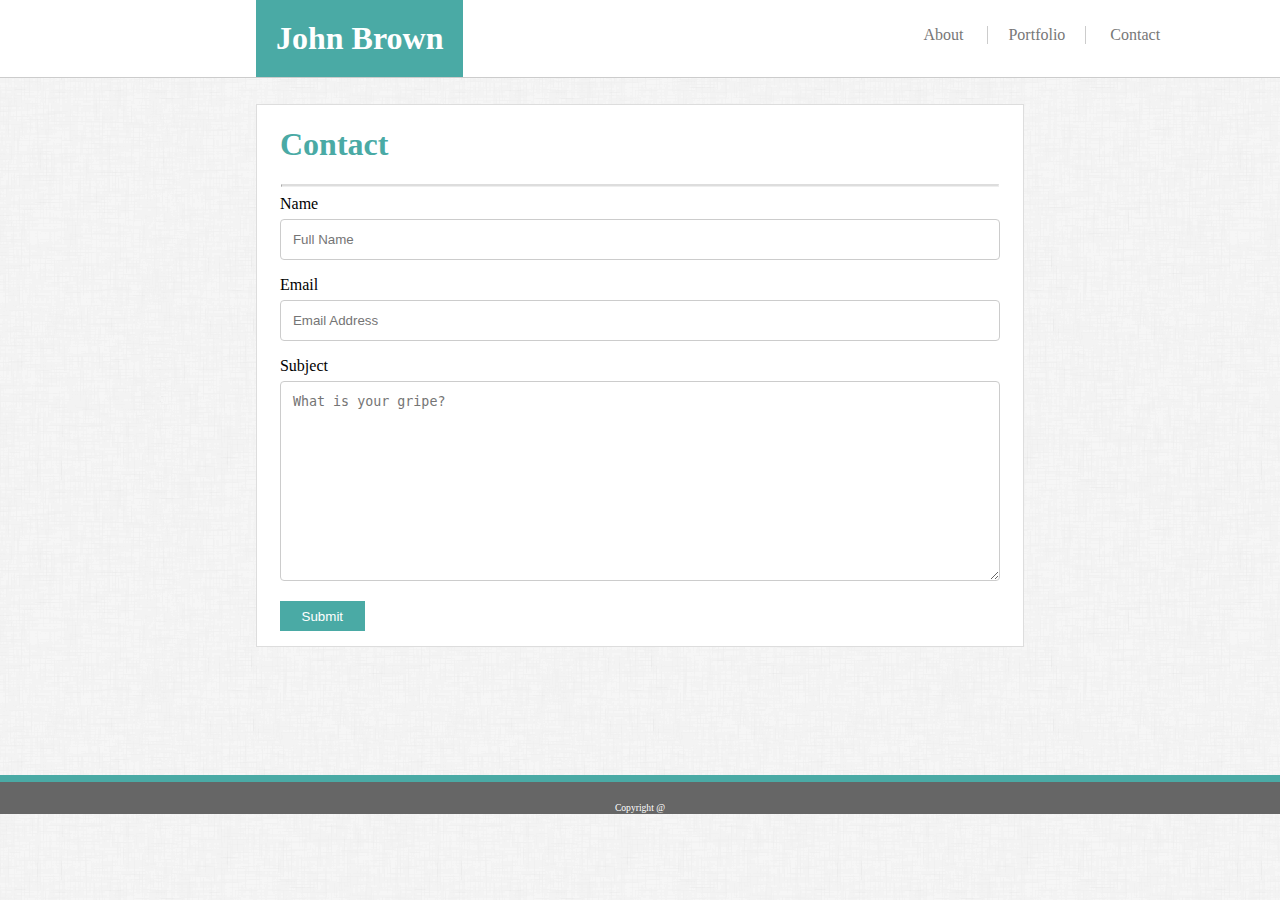
==== contact.html @ dc1f1061 "Adding completed files" ====
<!DOCTYPE html>
<html>
<head>
    <meta charset="utf-8" />
    <meta http-equiv="X-UA-Compatible" content="IE=edge">
    <title>Contact</title>
    <meta name="viewport" content="width=device-width, initial-scale=1">
    <link rel="stylesheet" type="text/css" media="screen" href="assets/style.css" />
    <script src="main.js"></script>

</head>
<body>
    <header>
        <div class="hd_container">
            <h1 id="name">John Brown</h1>
            <nav>
                <ul>
                    <li><a href="index.html">About</a></li>
                    <li><a href="portfolio.html">Portfolio</a></li>
                    <li><a href="contact.html">Contact</a></li>
                </ul>
            </nav>
        </div>
    </header>

    <div class="bd_container">
        <div class="about">
            <h1>Contact</h1>
            <hr>
        </div>
            <div class="content">
                <form action="/action_page.php">
              
                  <label for="fullname">Name</label>
                  <input type="text" id="fullname" name="fullname" placeholder="Full Name">
              
                  <label for="email">Email</label>
                  <input type="email" id="email" pattern=".+@gmail.com" placeholder="Email Address">
              
                  <label for="subject">Subject</label>
                  <textarea id="subject" name="subject" placeholder="What is your gripe?"></textarea>
              
                  <input type="submit" value="Submit">
                </form>
            </div>
    </div>

    <footer>
        <div class="copyright">Copyright @</div>
    </footer>


</body>
</html>
</html>
---- assets/style.css ----
/* 1. Colors _Pro-tip: Use the [Eye Dropper](https://chrome.google.com/webstore/detail/eye-dropper/hmdcmlfkchdmnmnmheododdhjedfccka) Chrome extension to find the colors used on web pages._
   * Teal color (used for headings and backgrounds): `#4aaaa5`
   * Regular font color (used for paragraphs and all text besides the headings): `#777777`
   * Main header background color: `#ffffff`
   * Main header border color: `#cccccc`
   * Footer background color: `#666666`
   * Main content background color: `#ffffff`
   * Main content border color: `#dddddd`

2. Fonts:
   * For heading fonts use `font-family: 'Georgia', Times, Times New Roman, serif;`.
   * For all other fonts use `'Arial', 'Helvetica Neue', Helvetica, sans-serif;`.

3. Profile Image Found on `index.html`:
   * Use a picture of yourself.
   * If you don't have a picture, you can grab a placeholder image from [LoremPixel](http://lorempixel.com/). Save the images to your `images` folder.

4. Portfolio Images:
   * Placeholder images can be found at [LoremPixel](http://lorempixel.com/).
   * Save the images to your `images` folder.

5. Background Images:
   * The background pattern used was found on [Subtle Patterns](https://subtlepatterns.com/). You can browse through that site and find whichever pattern you like.

6. Dimensions:
   * The entire content and the main section content area is `960px` wide.
   * Pro-tip: Use the [Page Ruler](https://chrome.google.com/webstore/detail/page-ruler/jlpkojjdgbllmedoapgfodplfhcbnbpn/related?hl=en) extension to measure the size of elements.

   ![Recommended Dimensions](Images/Recommended-Dimensions.png) */


/* HEADER */
header {
    background-color: #ffffff;
    border-bottom: 1px solid #cccccc;
    padding-left: 20%;
}

#name {
    background-color:#4aaaa5;
    padding: 20px;
    color: white;
    float: left;
    margin: 0;
}

header::after {
    content: "";
    clear: both;
    display: table;
}

nav {
    float: left;
    padding-left: 400px;
}

nav li {
    display: inline-block;
    padding-top: 10px;
}

li a {
    padding: 20px;
    text-decoration: none;
    color: #777777;
}

li:nth-child(2) {
    border-left: 1px solid #cccccc;
    border-right: 1px solid  #cccccc;
    padding-top: .25px;
}

nav a:hover {
    color: #4aaaa5;
}
/* HEADER END*/

/* FOOTER */
footer {
    background-color: #666666;
    border-top: 7px solid #4aaaa5;
    /* position: absolute; */
    display: block;
    left: 0;
    bottom: 0;
    width: 100%;
}

.copyright {
    text-align: center;
    padding: 20px 0 1px 0;
    color: #ffffff;
    font-size: .6em;
}
/* FOOTER END */

/* BODY */
body {
    margin: 0 auto;
    background-image: url("../images/dust_scratches.png");
}

.container {
    position: relative;
}

.bd_container {
    position: relative;
    border: 1px solid #dddddd;
    margin: 2% 20% 10% 20%;
    background-color: #ffffff
}
.about h1 {
    color: #4aaaa5;
    padding-left: 3%;
}

.about hr {
    max-width: 93.5%;
    border-top: 2px solid #dddddd;
    color: #dddddd;
}

img {
    padding: 1% 3% 0 3%;
    float: left;
}

p {
    line-height: 2;
    font-family: Arial, Helvetica, sans-serif;
    padding: 0 3% 0 3%;
}

.body {
    padding: 0 3% 0 3%;
}

/* CONTACT PAGE */
label {
    color: black;
}

input[type=text], select, textarea {
    width: 100%;
    padding: 12px;
    border: 1px solid #ccc;
    border-radius: 4px;
    box-sizing: border-box;
    margin-top: 6px;
    margin-bottom: 16px;
    resize: vertical;
}

input[type=email], select, textarea {
    width: 100%;
    padding: 12px;
    border: 1px solid #ccc;
    border-radius: 4px;
    box-sizing: border-box;
    margin-top: 6px;
    margin-bottom: 16px;
    resize: vertical;
}

input[type=subject], select, textarea {
    width: 100%;
    padding: 12px;
    border: 1px solid #ccc;
    border-radius: 4px;
    box-sizing: border-box;
    margin-top: 6px;
    margin-bottom: 16px;
    resize: vertical;
    height: 200px;
}

input[type=submit] {
    color: white;
    background-color: #4aaaa5;
    border: none;
    padding: 1% 3%;
}

.content {
    margin: 0 3% 2% 3%;
}
/* CONTACT PAGE END */

/* PORTFOLIO */
.row {
    display: grid;
    grid-template-columns: auto auto auto auto;
    grid-gap: 1%;
    /* padding: 10px; */
    padding-left: 2%;
    padding-right: 2%;
    position: relative;
  }
  
.column  {
    text-align: center;
    /* padding: 20px 0; */
    font-size: 30px;
    /* height: 100px;
    width: 100px; */
  }
.column img{
    width: 50%;
    margin-bottom: 10%
}
  /* PORTFOLIO END */

 @media all and (max-width: 1156px) {

    nav {
        padding-left: 200px;
}

 @media all and (max-width: 908px) {

    nav {
        padding-left: 0;
}

 @media all and (max-width: 676px) {

    header {
        padding-left: 0;
}

 @media all and (max-width: 529px) {

    header {
        background-color: #4aaaa5;
    }
    .name-box {
        width: 100%;
        margin: 0 auto;
        align-content: center;
        color: #ffffff;
    }
    

    /* header {
        background-color:#4aaaa5
    }
    .name-box {
        width: 100%;
        margin: 0 auto;
        align-content: center;
    }
    a.list {
        width: 100%;
        margin-left: 73%;
        font-size: 20pt;
        color: #4aaaa5;
    }
    h2 {
        text-align: center;
    }
    .container {
        margin: 0 auto;
        border: 0;
        width: 100%;
    }
    .bt-form {
        margin-bottom: 1%;
    }
    .bt-text {
        padding-bottom: 10%;
    }
    .sub-container {
        margin-left: 10%;
    }
    .photo {
        margin: 15%;
    } */


}
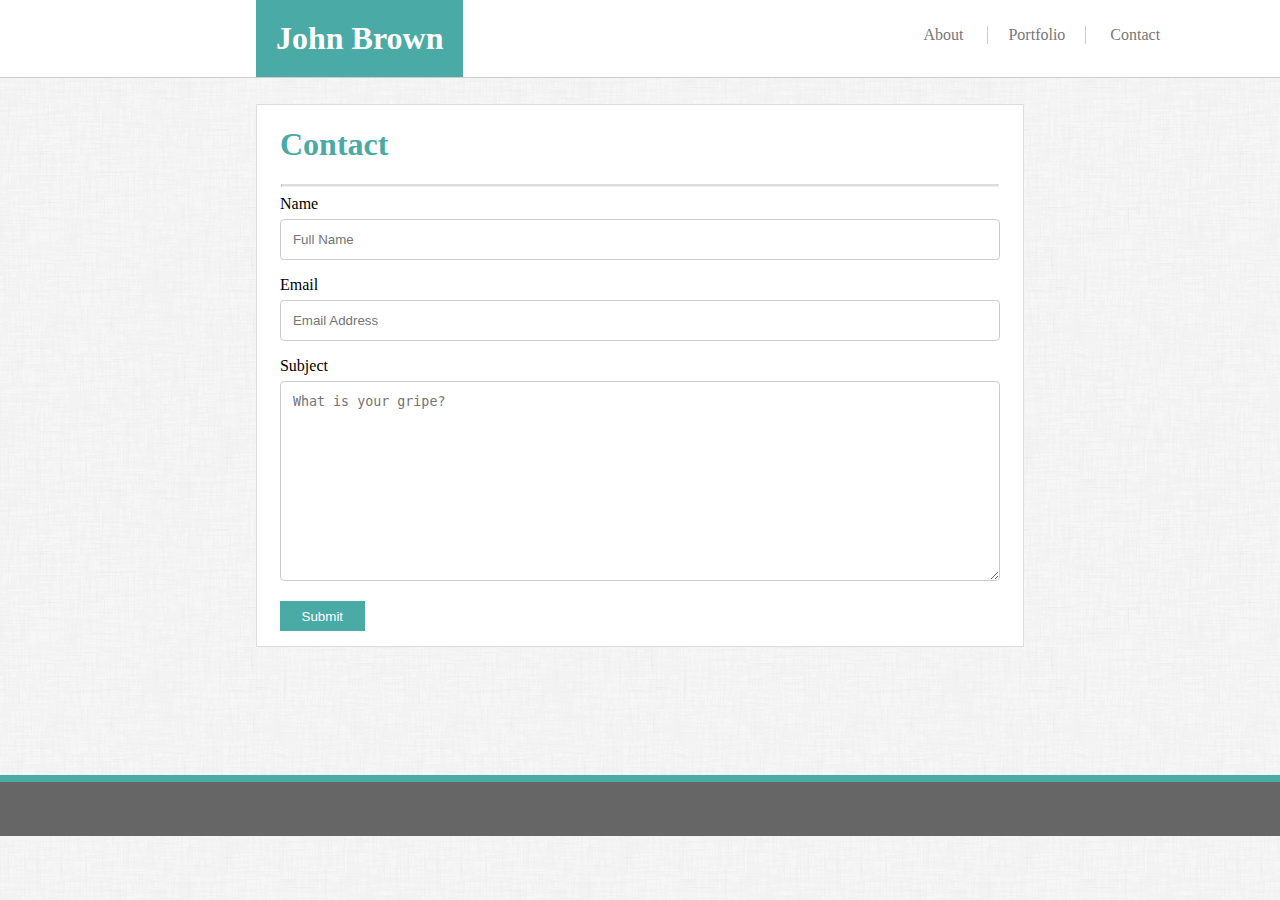
==== commit f7b632da: "updating portfolio page and footer" ====
--- a/contact.html
+++ b/contact.html
@@ -5,6 +5,7 @@
     <meta http-equiv="X-UA-Compatible" content="IE=edge">
     <title>Contact</title>
     <meta name="viewport" content="width=device-width, initial-scale=1">
+    <link rel="stylesheet" href="https://use.fontawesome.com/releases/v5.8.1/css/all.css" integrity="sha384-50oBUHEmvpQ+1lW4y57PTFmhCaXp0ML5d60M1M7uH2+nqUivzIebhndOJK28anvf" crossorigin="anonymous">
     <link rel="stylesheet" type="text/css" media="screen" href="assets/style.css" />
     <script src="main.js"></script>
 
@@ -46,7 +47,11 @@
     </div>
 
     <footer>
-        <div class="copyright">Copyright @</div>
+        <div class="footer fixed centered copyright">
+            <a href="https://github.com/python71" target="_blank" style="color: grey" class="contact" text-decoration="none"><i class="fab fa-git-square"></i></a>
+            <a href="mailto:brownie71@gmail.com" target="_blank" style="color: grey" class="contact" text-decoration="none"><i class="far fa-envelope"></i></a>
+            <a href="https://www.linkedin.com/in/john-w-brown" target="_blank" style="color: grey" class="contact" text-decoration="none"><i class="fab fa-linkedin"></i></a>
+        </div>
     </footer>
 
 
--- a/assets/style.css
+++ b/assets/style.css
@@ -81,11 +81,18 @@
 footer {
     background-color: #666666;
     border-top: 7px solid #4aaaa5;
-    /* position: absolute; */
     display: block;
     left: 0;
     bottom: 0;
     width: 100%;
+    bottom: 0;
+}
+
+i {
+    font-size: 3em;
+    color: white;
+    margin-bottom: 10px;
+    margin-right: 10px;
 }
 
 .copyright {
@@ -102,12 +109,7 @@
     background-image: url("../images/dust_scratches.png");
 }
 
-.container {
-    position: relative;
-}
-
 .bd_container {
-    position: relative;
     border: 1px solid #dddddd;
     margin: 2% 20% 10% 20%;
     background-color: #ffffff
@@ -123,8 +125,15 @@
     color: #dddddd;
 }
 
+.index-image {
+    padding: 1% 3% 0 3%;
+    float: left;
+    height: 200px;
+    width: 200px;
+}
+
 img {
-    padding: 1% 3% 0 3%;
+    padding: 1% 0 0 0;
     float: left;
 }
 
@@ -191,93 +200,111 @@
 
 /* PORTFOLIO */
 .row {
-    display: grid;
-    grid-template-columns: auto auto auto auto;
+    display: flex;
+    justify-content: space-evenly;
+    grid-template-columns: auto auto;
     grid-gap: 1%;
-    /* padding: 10px; */
     padding-left: 2%;
     padding-right: 2%;
-    position: relative;
   }
   
 .column  {
     text-align: center;
-    /* padding: 20px 0; */
     font-size: 30px;
-    /* height: 100px;
-    width: 100px; */
   }
-.column img{
-    width: 50%;
-    margin-bottom: 10%
+.portfolio_image {
+    width: 250px;
+    height: 250px;
+    position: relative;
+}
+
+.img-box::after {
+  content: "";
+  clear: both;
+  display: table;
+}
+.img-box {
+    position: relative;
+    margin-bottom: 10px;
+
+}
+#banner {
+    position: absolute; 
+    display: flex;
+    justify-content: center;
+    align-items: center;
+    left: 0;
+    bottom: 0%;
+    color: #ffffff;
+    background-color: #4aaaa5;
+    height: 50px;
+    width: 250px;  
+    padding: 0;
+    font-size: 24px;
+    text-decoration: none;
 }
   /* PORTFOLIO END */
 
  @media all and (max-width: 1156px) {
 
     nav {
-        padding-left: 200px;
-}
-
- @media all and (max-width: 908px) {
+        padding-left: 100px;
+}
+
+ @media all and (max-width: 940px) {
+
+    .bd_container {
+        width: 100%;
+        margin: 0 0 10% 0;
+    }
+
+    header {
+        padding-left: 0;
+        background-color: #4aaaa5;
+    }
 
     nav {
         padding-left: 0;
-}
-
- @media all and (max-width: 676px) {
-
-    header {
-        padding-left: 0;
-}
-
- @media all and (max-width: 529px) {
-
-    header {
-        background-color: #4aaaa5;
-    }
-    .name-box {
+        width: 100%;
+    }
+
+    ul {
+        padding-left: 0;
+    }
+
+    #name {
         width: 100%;
         margin: 0 auto;
         align-content: center;
         color: #ffffff;
     }
-    
-
-    /* header {
-        background-color:#4aaaa5
-    }
-    .name-box {
-        width: 100%;
-        margin: 0 auto;
-        align-content: center;
-    }
-    a.list {
-        width: 100%;
-        margin-left: 73%;
-        font-size: 20pt;
-        color: #4aaaa5;
-    }
-    h2 {
-        text-align: center;
-    }
-    .container {
-        margin: 0 auto;
-        border: 0;
-        width: 100%;
-    }
-    .bt-form {
-        margin-bottom: 1%;
-    }
-    .bt-text {
-        padding-bottom: 10%;
-    }
-    .sub-container {
-        margin-left: 10%;
-    }
-    .photo {
-        margin: 15%;
-    } */
-
-
-}+
+    li a {
+        color: #ffffff;
+        font-size: large;
+    }
+
+ @media all and (max-width: 625px) {
+
+    header {
+        background-color: #4aaaa5;
+    }
+
+    .bd_container, .container {
+        width: 100%;
+        margin: 0 0 10% 0;
+    }
+
+    .row {
+        display: inline-block;
+    }
+
+    nav {
+        padding-left: 0;
+        width: 100%;
+    }
+
+    ul {
+        padding-left: 0;
+    }
+ }